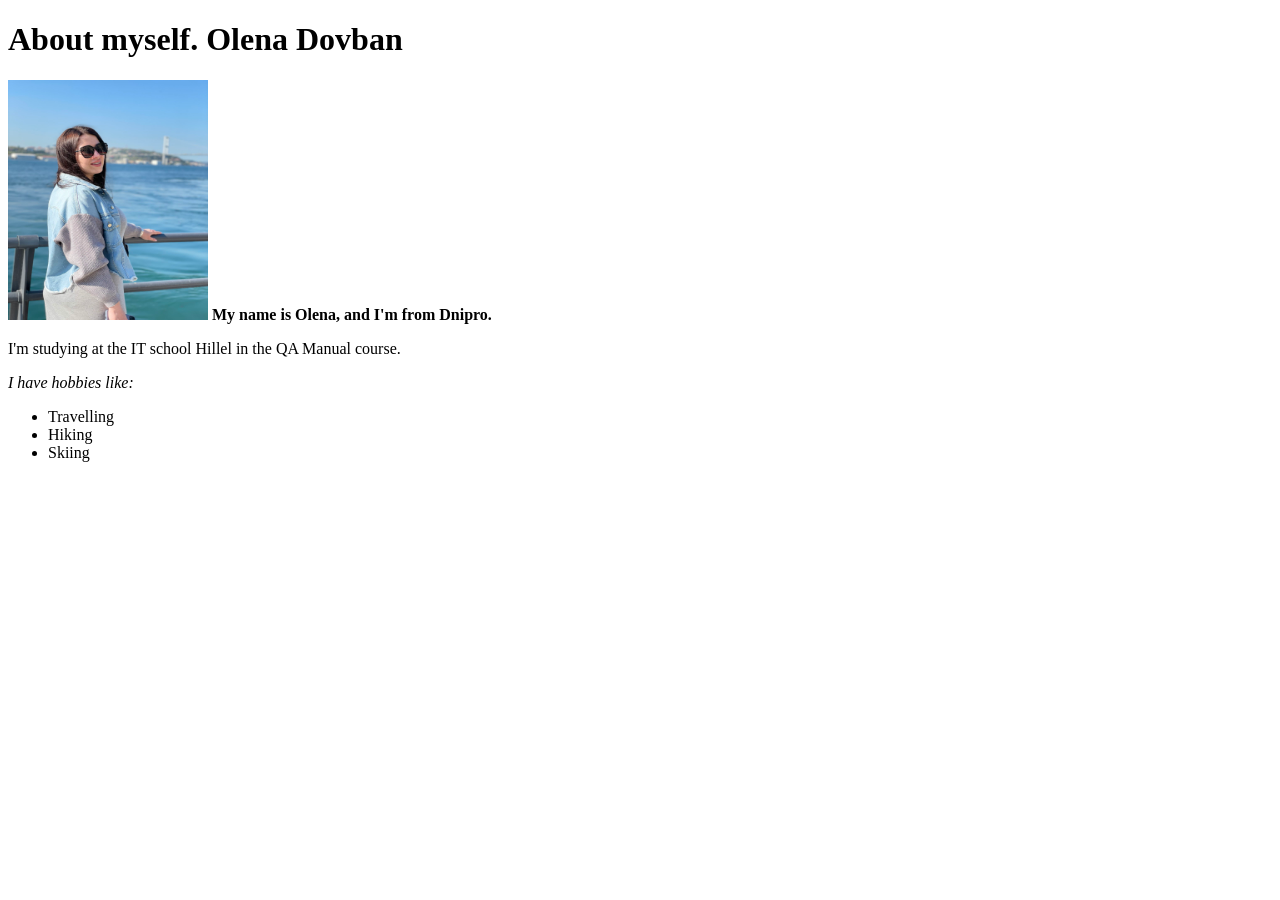
==== index.html @ c4000edd "Photo" ====
<!DOCTYPE html>
<html>
<head>
<title>About myself</title>
</head>
<body>

<h1>About myself. Olena Dovban</h1>
<img src="Photos/12.jpg" width="200" height="240">
<b>My name is Olena, and I'm from Dnipro.</b>

<p>I'm studying at the IT school Hillel in the QA Manual course.</p>
<i>I have hobbies like:</i>
 <ul>
  <li>Travelling</li>
  <li>Hiking</li>
  <li>Skiing</li>
 </ul>
</body>
</html>
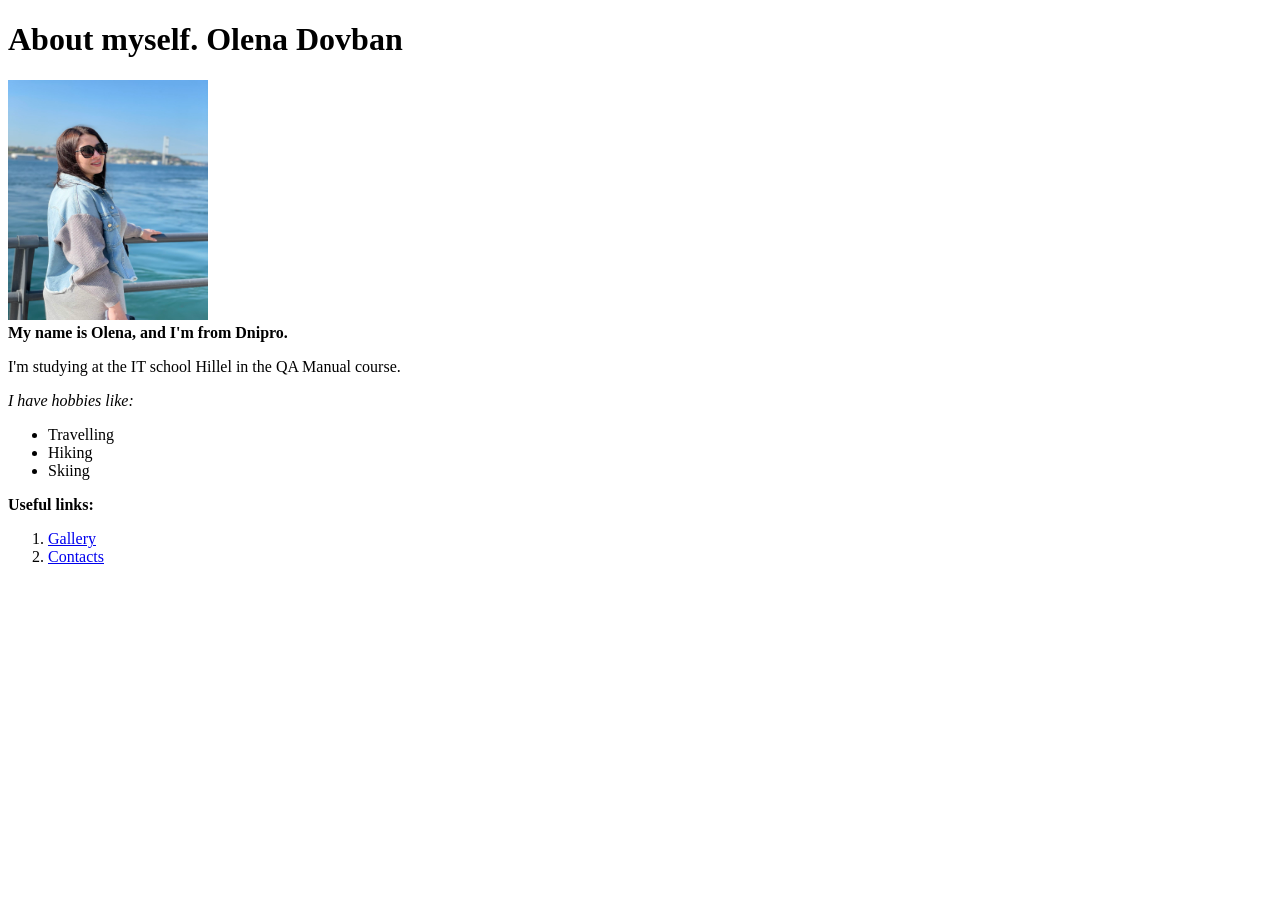
==== commit 96448bb0: "links added" ====
--- a/index.html
+++ b/index.html
@@ -7,6 +7,7 @@
 
 <h1>About myself. Olena Dovban</h1>
 <img src="Photos/12.jpg" width="200" height="240">
+<br>
 <b>My name is Olena, and I'm from Dnipro.</b>
 
 <p>I'm studying at the IT school Hillel in the QA Manual course.</p>
@@ -16,5 +17,10 @@
   <li>Hiking</li>
   <li>Skiing</li>
  </ul>
+ <b>Useful links:</b>
+    <ol>
+  <li><a href="https://www.w3schools.com/">Gallery</a></li>
+  <li><a href="https://www.w3schools.com/">Contacts</a></li>
+</ol>
 </body>
 </html>
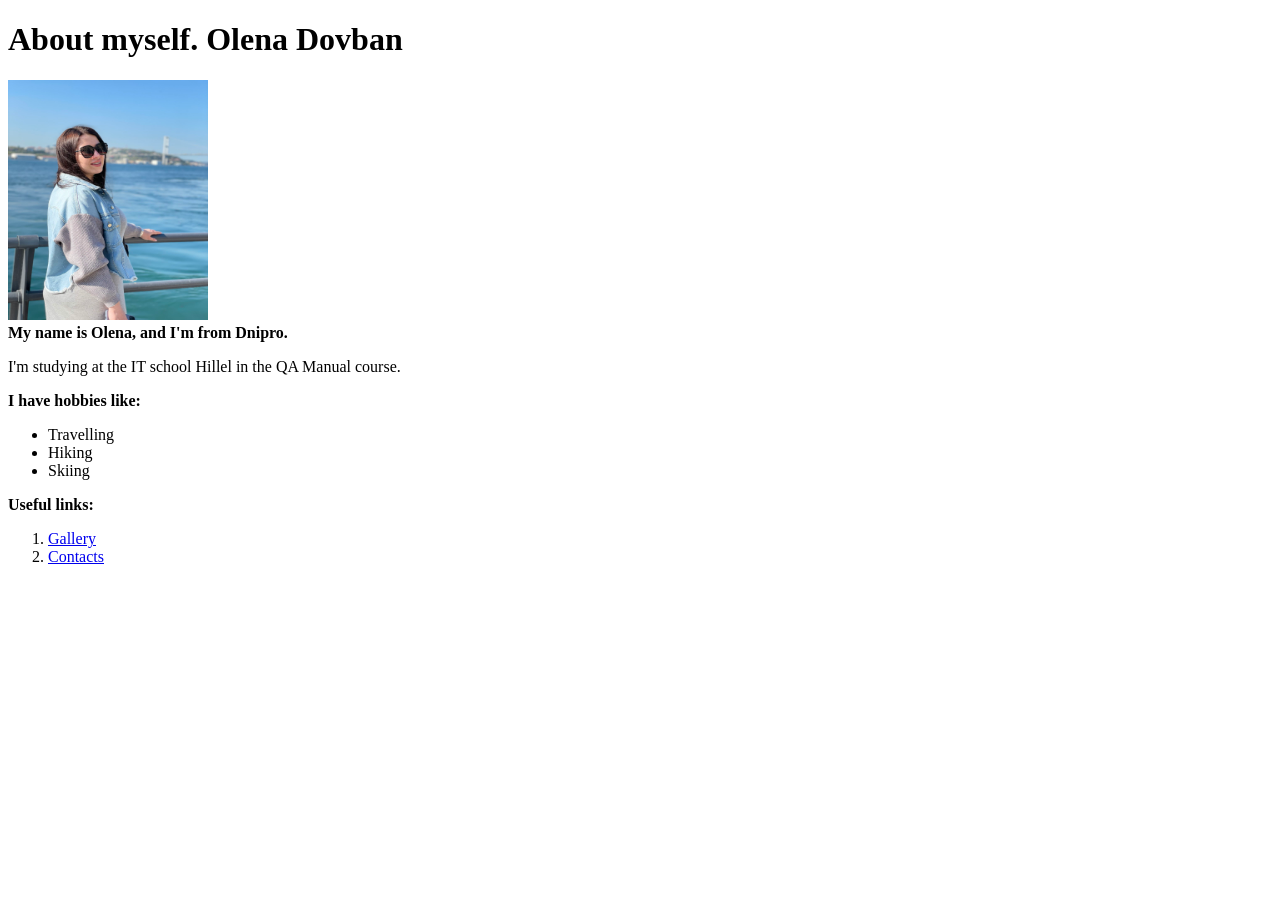
==== commit 5819c7a8: "next commit" ====
--- a/index.html
+++ b/index.html
@@ -2,6 +2,7 @@
 <html>
 <head>
 <title>About myself</title>
+<link rel="stylesheet" href="style.css">
 </head>
 <body>
 
@@ -11,16 +12,20 @@
 <b>My name is Olena, and I'm from Dnipro.</b>
 
 <p>I'm studying at the IT school Hillel in the QA Manual course.</p>
-<i>I have hobbies like:</i>
- <ul>
-  <li>Travelling</li>
-  <li>Hiking</li>
-  <li>Skiing</li>
- </ul>
- <b>Useful links:</b>
-    <ol>
-  <li><a href="https://www.w3schools.com/">Gallery</a></li>
-  <li><a href="https://www.w3schools.com/">Contacts</a></li>
-</ol>
+<b id="title">I have hobbies like:</b>
+ <div class="list">
+   <ul>
+       <li>Travelling</li>
+       <li>Hiking</li>
+       <li>Skiing</li>
+   </ul>
+ </div>
+ <b id="title">Useful links:</b>
+  <div class="list">   
+   <ol>
+     <li><a href="Pages/gallery.html">Gallery</a></li>
+     <li><a href="Pages/contact.html">Contacts</a></li>
+   </ol>
+ </div>
 </body>
 </html>
